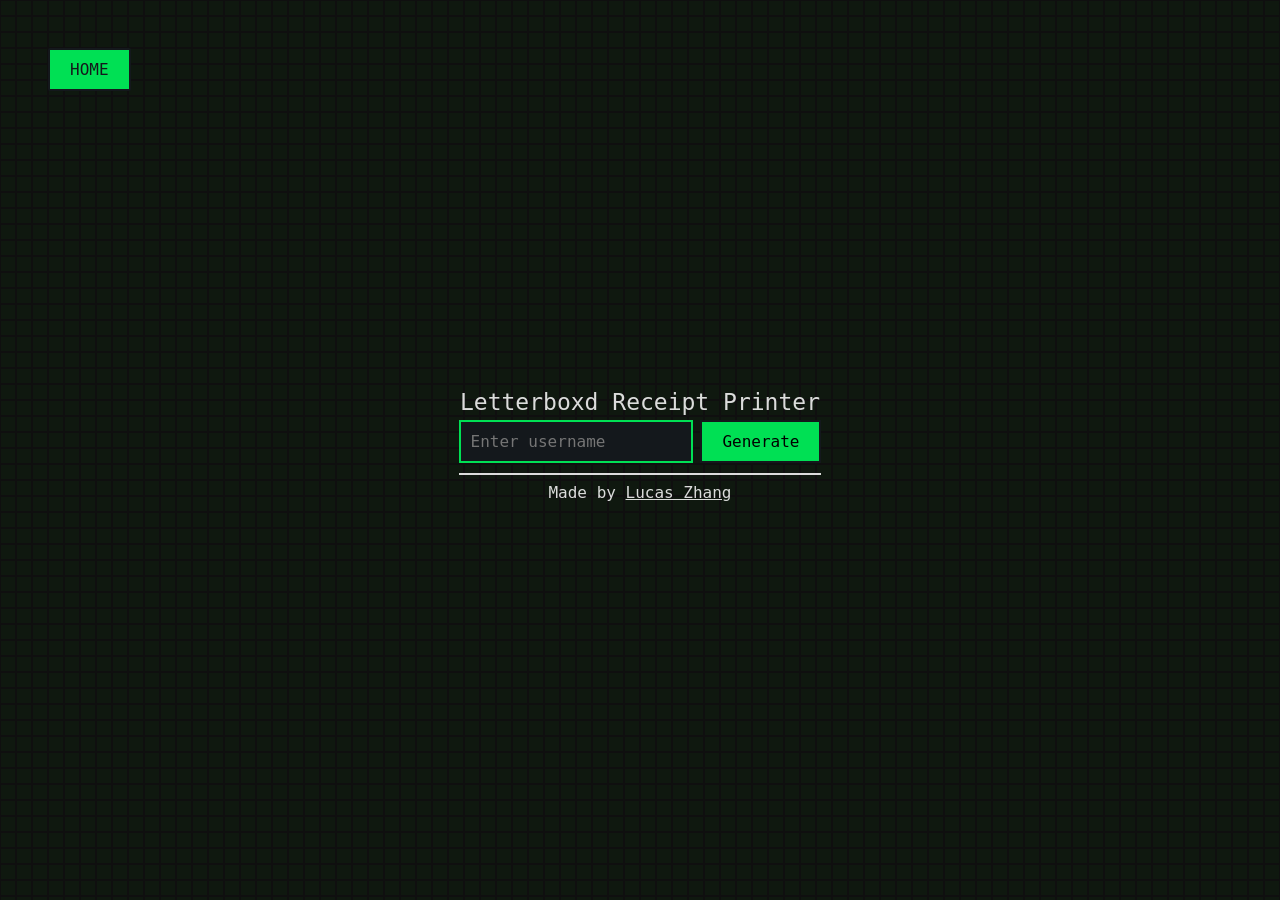
==== letterboxd-receipts/index.html @ daa72a04 "Moved poster to below the receipt and made poster class" ====
<!DOCTYPE html>
<html>
    <head>
        <title>Letterboxd Receipt Printer</title>
        <link rel="stylesheet" href="style.css">
    </head>
    <body>
        <nav style="font-size: 1rem; position: fixed; top: 3rem; left: 3rem;">
            <button onclick="homepage()" style="background-color: #00e054; border-radius: 2px; border-color: #14181c; color: #14181c;">HOME</button>
        </nav>
        <canvas id="Rain"></canvas>
        <div id="homepage">
        <header>Letterboxd Receipt Printer</header>
        <main>
        <input type="text" placeholder="Enter username" id="username">
        <button onclick="fetchMovies()">Generate</button>
        <hr style="margin-bottom: 3px;">
        </main>
        <footer>Made by <a href="https://google.com">Lucas Zhang</a></footer>
        </div>
        <div id="secondPage" style="display: none; flex-direction: row; gap: 2rem; align-items: center;">
            <div id="receipt">
                <p id="title"></p>
                <p class="text" id="director" style="align-self: center; margin-bottom: 0.15rem;">from Ryan Coogler</p>
                <p class="text" id="number" style="font-weight: 450;">order #0001</p>
                <p class="text" id="date" style="font-weight: 450;"></p>
                <p class="divider" id="firstDivider"></p>
                <p class="text" id="rating" style="padding-top: 0px;">rating: </p>
                <p class="divider" id="secondDivider"></p>
                <p class="text" style="align-self: center; text-transform: uppercase;">Thank you for visiting!</p>
                <img id="barcode" src="barcode.png">
                <p>letterboxd.receipt.com</p>
                <img id="logo" src="letterboxd-logo.svg">
            </div>
            <div id="selection-window">
                <header>Create a receipt for:</header>
                <button onclick="printReceipt(1)" class="rectangle"></button>
                <button onclick="printReceipt(2)" class="rectangle"></button>
                <button onclick="printReceipt(3)" class="rectangle"></button>
                <button onclick="printReceipt(4)" class="rectangle"></button>
                <button onclick="printReceipt(5)" class="rectangle"></button>
            </div>
        </div>
        <footer style="display: flex;">
            <div class="frame"><img class="poster" style="height: 7.5rem;"></div>
        </footer>
        <script src="script.js"></script>
    </body>
</html>
---- letterboxd-receipts/style.css ----
* {
    margin: 0;
    padding: 0;
    box-sizing: border-box;
    overflow: hidden;
}

body {
    background-color: #14181c;
    color: rgba(255, 255, 255, 0.85);
    font-family: monospace;
    justify-content: center; 
    align-items: center;
    height: 100vh;
    display: flex;
    flex-direction: column;
    gap: 10px;
}

canvas {
    z-index: -1;
    position: fixed;
    width: 100vw;
    height: 100vh;
    top: 0;
    left: 0;
}

button {
    padding: 10px 20px;
    background-color: #00e054;
    color: black;
    border: 2px solid #14181c;
    font-family: monospace;
    font-size: 16px;
    cursor: pointer;
}

/*Homepage*/
#homepage {
    justify-content: center; 
    /*horizontal alignment normally but vertical alignment with column*/
    align-items: center;
    /*vertical alignment normally but horizontal alignment with column*/
    display: flex;
    flex-direction: column;
    gap: 5px;
}
header {
    font-size: 23px;
}
input {
    padding: 10px;
    border: 2px solid #00e054;
    background-color: #14181c;
    color: white;
    font-family: monospace;
    font-size: 16px;
    outline: none; /*prevents blue glow around inputs after clicked*/
}
hr {
    margin: 10px 0;
    width: 100%;
    border: 1px solid rgba(255, 255, 255, 0.85);
}
footer {
    font-size: 16px;
}
a {
    color: rgba(255, 255, 255, 0.85);
}

/*Selection window*/
#selection-window {
    display: none;
    align-items: center;
    flex-direction: column;
    gap: 5px;
}
.rectangle {
    background-color: #14181c;
    height: 3rem;
    width: 21rem;
    padding-top: 0.65rem;
    text-transform: uppercase;
    border-color: #00e054;
    border: 2px solid #00e054;
    color: grey;
    font-family: monospace;
    font-size: 1.25rem;
    text-align: center;
}

/*Receipt*/
#receipt {
    display: none;
    flex-direction: column;
    height: 23rem;
    width: 20rem;
    background-image: url("thermal-paper.jpg");
    padding: 1rem;
    padding-left: 1.25rem;
    padding-right: 1.25rem;
    align-items: center;
    color: rgba(0, 0, 0, 0.75);
}
#title {
    padding-top: 1rem;
    padding-left: 1rem;
    padding-right: 1rem;
    text-align: center;
    text-transform: uppercase;
    font-family: "Helvetica Neue", Helvetica, sans-serif;
    font-weight: 600;
    font-size: 1.7rem;
    word-break: break-word;
    text-wrap: balance;
}
.text {
    padding-top: 5px;
    align-self: start;
    font-family: "Anonymous Pro", monospace;
    font-size: 0.85rem;
    line-height: 0.85rem;
    text-transform: uppercase;
    font-weight: 450;
}
.divider {
    align-self: start;
    font-family: "Anonymous Pro", monospace;
    font-size: 0.7rem;
    line-height: 0.5rem;
    text-transform: uppercase;
    color: rgba(0, 0, 0, 0.5);
}
#barcode {
    width: 10rem; 
    height: 2.5rem;
    margin-top: 0.5rem;
    margin-bottom: 0.25rem;
}
#logo {
    width: 11.5rem;
    filter: grayscale(100%) brightness(65%);
}

.frame {
    display: none;
    padding: 0.75rem;
    background-color: black;
    align-items: center;
    justify-items: center;
}

.poster {
    display: flex;
}
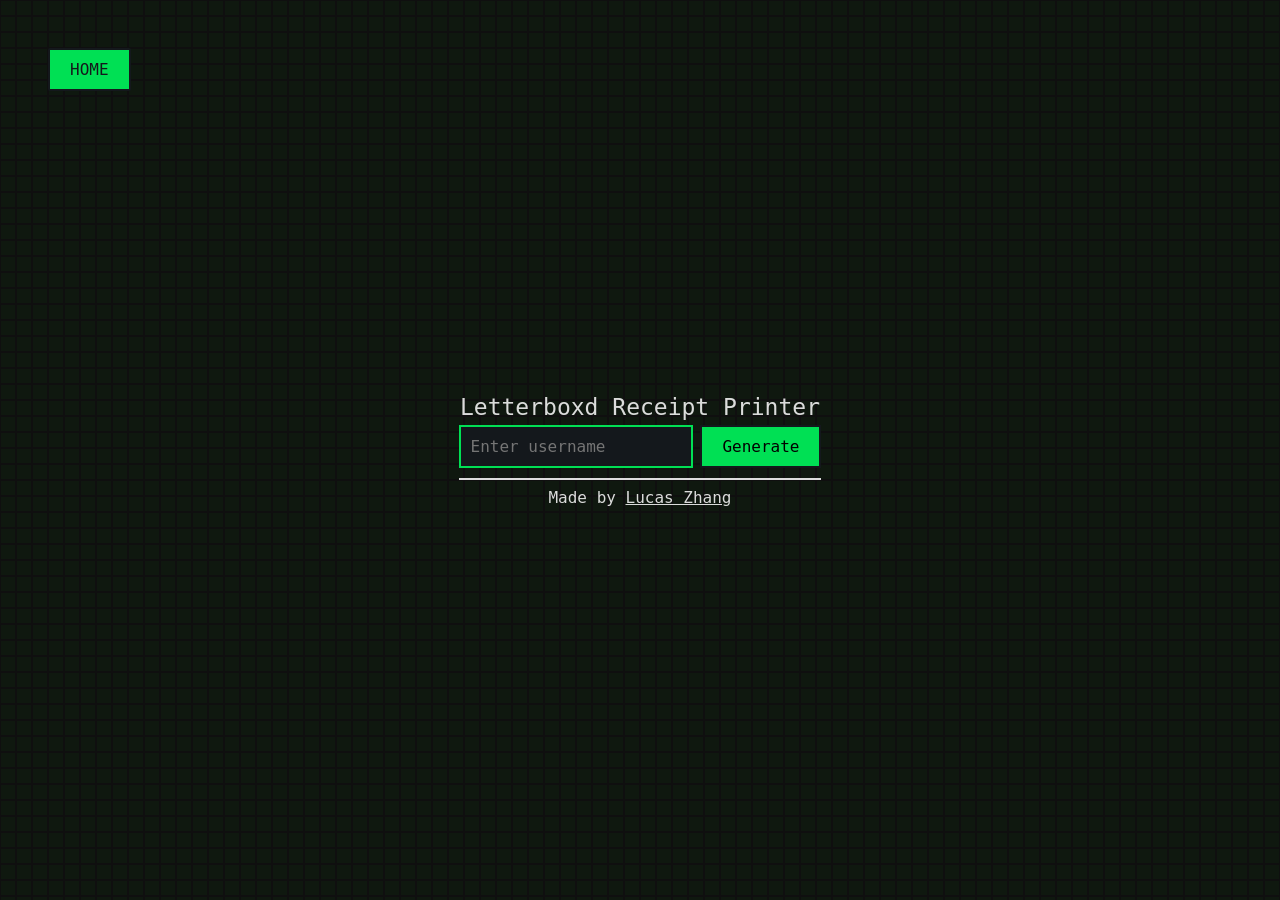
==== commit 3a63dcae: "Mass cleanup and changed movie options from buttons to posters" ====
--- a/letterboxd-receipts/index.html
+++ b/letterboxd-receipts/index.html
@@ -19,10 +19,11 @@
         <footer>Made by <a href="https://google.com">Lucas Zhang</a></footer>
         </div>
         <div id="secondPage" style="display: none; flex-direction: row; gap: 2rem; align-items: center;">
+            <div id="posterFrame"><img id="poster" style="display: flex; height: 17.5rem;"></div>
             <div id="receipt">
                 <p id="title"></p>
                 <p class="text" id="director" style="align-self: center; margin-bottom: 0.15rem;">from Ryan Coogler</p>
-                <p class="text" id="number" style="font-weight: 450;">order #0001</p>
+                <p class="text" id="orderNumber" style="font-weight: 450;">order #0001</p>
                 <p class="text" id="date" style="font-weight: 450;"></p>
                 <p class="divider" id="firstDivider"></p>
                 <p class="text" id="rating" style="padding-top: 0px;">rating: </p>
@@ -32,18 +33,34 @@
                 <p>letterboxd.receipt.com</p>
                 <img id="logo" src="letterboxd-logo.svg">
             </div>
-            <div id="selection-window">
-                <header>Create a receipt for:</header>
-                <button onclick="printReceipt(1)" class="rectangle"></button>
-                <button onclick="printReceipt(2)" class="rectangle"></button>
-                <button onclick="printReceipt(3)" class="rectangle"></button>
-                <button onclick="printReceipt(4)" class="rectangle"></button>
-                <button onclick="printReceipt(5)" class="rectangle"></button>
-            </div>
         </div>
-        <footer style="display: flex;">
-            <div class="frame"><img class="poster" style="height: 7.5rem;"></div>
-        </footer>
+        <div id="options">
+            <button class="movieButton" onclick="printReceipt(1)">
+                <div class="optionsFrame">
+                    <img class="options" id="movie1" style="height: 7.5rem;">
+                </div>
+            </button>
+            <button class="movieButton" onclick="printReceipt(2)">
+                <div class="optionsFrame">
+                    <img class="options" id="movie2" style="height: 7.5rem;">
+                </div>
+            </button>
+            <button class="movieButton" onclick="printReceipt(3)">
+                <div class="optionsFrame">
+                    <img class="options" id="movie3" style="height: 7.5rem;">
+                </div>
+            </button>
+            <button class="movieButton" onclick="printReceipt(4)">
+                <div class="optionsFrame">
+                    <img class="options" id="movie4" style="height: 7.5rem;">
+                </div>
+            </button>
+            <button class="movieButton" onclick="printReceipt(5)">
+                <div class="optionsFrame">
+                    <img class="options" id="movie5" style="height: 7.5rem;">
+                </div>
+            </button>
+        </div>
         <script src="script.js"></script>
     </body>
 </html>
--- a/letterboxd-receipts/style.css
+++ b/letterboxd-receipts/style.css
@@ -144,7 +144,7 @@
     filter: grayscale(100%) brightness(65%);
 }
 
-.frame {
+#posterFrame {
     display: none;
     padding: 0.75rem;
     background-color: black;
@@ -152,6 +152,31 @@
     justify-items: center;
 }
 
+.optionsFrame {
+    display: flex;
+    padding: 0.75 rem;
+    background-color: black;
+    align-items: center;
+    justify-items: center;
+}
+
+.movieButton {
+    padding: 1rem;
+    background-color: black;
+    border: none;
+    display: flex;
+}
+
 .poster {
     display: flex;
+}
+
+.options {
+    display: flex;
+}
+
+#options {
+    display: none;
+    gap: 1rem;
+    margin-top: 1rem;
 }
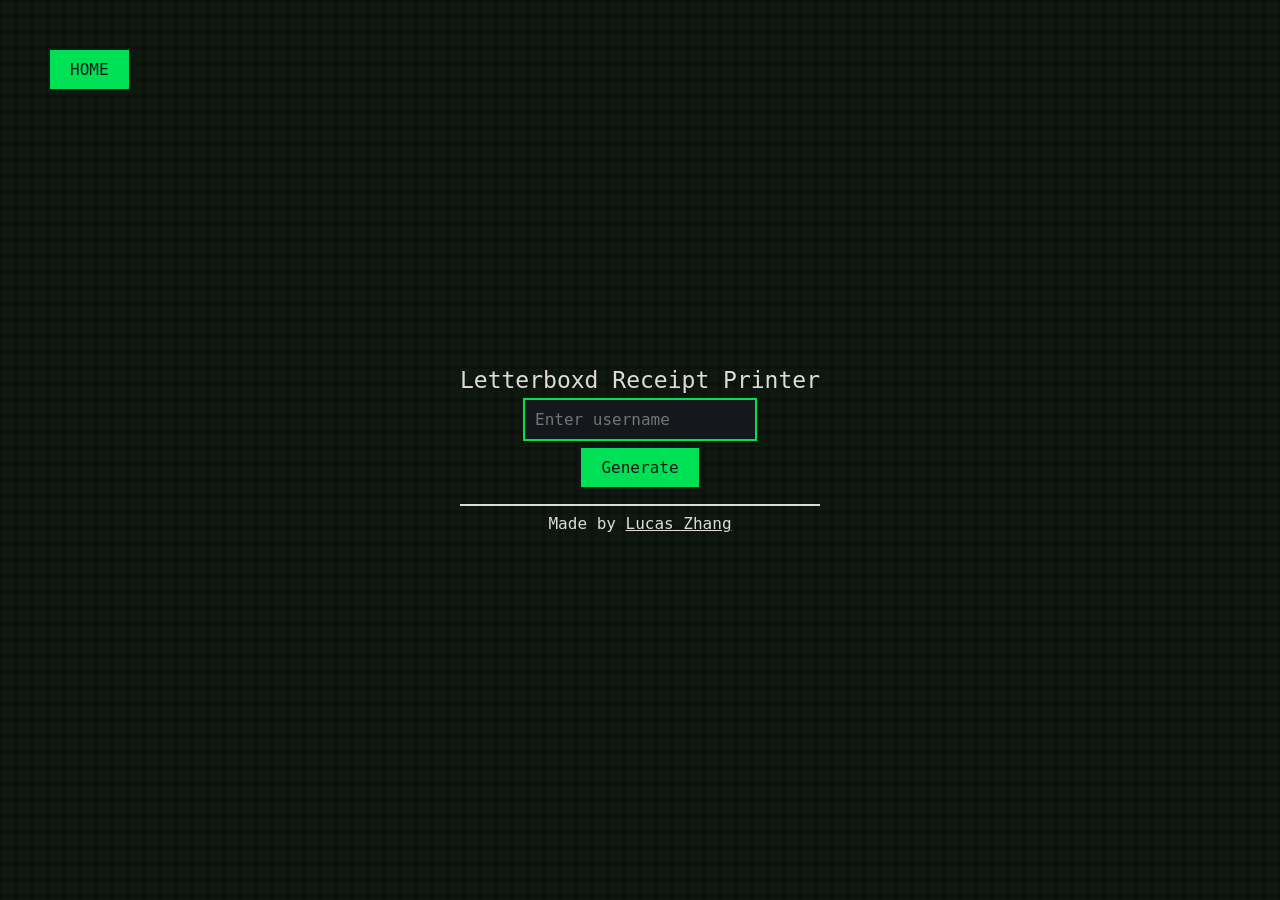
==== commit c569ed6e: "Fixed receipt showing before poster and cleaned up css style sheet" ====
--- a/letterboxd-receipts/index.html
+++ b/letterboxd-receipts/index.html
@@ -5,30 +5,30 @@
         <link rel="stylesheet" href="style.css">
     </head>
     <body>
-        <nav style="font-size: 1rem; position: fixed; top: 3rem; left: 3rem;">
-            <button onclick="homepage()" style="background-color: #00e054; border-radius: 2px; border-color: #14181c; color: #14181c;">HOME</button>
+        <nav>
+            <button onclick="homepage()">HOME</button>
         </nav>
         <canvas id="Rain"></canvas>
         <div id="homepage">
-        <header>Letterboxd Receipt Printer</header>
-        <main>
-        <input type="text" placeholder="Enter username" id="username">
-        <button onclick="fetchMovies()">Generate</button>
-        <hr style="margin-bottom: 3px;">
-        </main>
-        <footer>Made by <a href="https://google.com">Lucas Zhang</a></footer>
+            <header>Letterboxd Receipt Printer</header>
+            <input id="username" type="text" placeholder="Enter username">
+            <button onclick="fetchMovies()">Generate</button>
+            <hr>
+            <footer>Made by <a href="https://google.com">Lucas Zhang</a></footer>
         </div>
-        <div id="secondPage" style="display: none; flex-direction: row; gap: 2rem; align-items: center;">
-            <div id="posterFrame"><img id="poster" style="display: flex; height: 17.5rem;"></div>
+        <div id="secondPage">
+            <div id="posterFrame">
+                <img id="poster">
+            </div>
             <div id="receipt">
                 <p id="title"></p>
-                <p class="text" id="director" style="align-self: center; margin-bottom: 0.15rem;">from Ryan Coogler</p>
-                <p class="text" id="orderNumber" style="font-weight: 450;">order #0001</p>
-                <p class="text" id="date" style="font-weight: 450;"></p>
-                <p class="divider" id="firstDivider"></p>
-                <p class="text" id="rating" style="padding-top: 0px;">rating: </p>
-                <p class="divider" id="secondDivider"></p>
-                <p class="text" style="align-self: center; text-transform: uppercase;">Thank you for visiting!</p>
+                <p id="director" class="text">from director john doe</p>
+                <p id="orderNumber" class="text">order #0001</p>
+                <p id="date" class="text"></p>
+                <p id="firstDivider" class="divider"></p>
+                <p id="rating" class="text">rating: </p>
+                <p id="secondDivider" class="divider"></p>
+                <p id="thanks" class="text">Thank you for visiting!</p>
                 <img id="barcode" src="barcode.png">
                 <p>letterboxd.receipt.com</p>
                 <img id="logo" src="letterboxd-logo.svg">
@@ -37,30 +37,31 @@
         <div id="options">
             <button class="movieButton" onclick="printReceipt(1)">
                 <div class="optionsFrame">
-                    <img class="options" id="movie1" style="height: 7.5rem;">
+                    <img class="option" id="movie1">
                 </div>
             </button>
             <button class="movieButton" onclick="printReceipt(2)">
                 <div class="optionsFrame">
-                    <img class="options" id="movie2" style="height: 7.5rem;">
+                    <img class="option" id="movie2">
                 </div>
             </button>
             <button class="movieButton" onclick="printReceipt(3)">
                 <div class="optionsFrame">
-                    <img class="options" id="movie3" style="height: 7.5rem;">
+                    <img class="option" id="movie3">
                 </div>
             </button>
             <button class="movieButton" onclick="printReceipt(4)">
                 <div class="optionsFrame">
-                    <img class="options" id="movie4" style="height: 7.5rem;">
+                    <img class="option" id="movie4">
                 </div>
             </button>
             <button class="movieButton" onclick="printReceipt(5)">
                 <div class="optionsFrame">
-                    <img class="options" id="movie5" style="height: 7.5rem;">
+                    <img class="option" id="movie5">
                 </div>
             </button>
         </div>
         <script src="script.js"></script>
     </body>
+
 </html>
--- a/letterboxd-receipts/style.css
+++ b/letterboxd-receipts/style.css
@@ -16,7 +16,12 @@
     flex-direction: column;
     gap: 10px;
 }
-
+nav {
+    font-size: 1rem; 
+    position: fixed; 
+    top: 3rem; 
+    left: 3rem;
+}
 canvas {
     z-index: -1;
     position: fixed;
@@ -29,7 +34,7 @@
 button {
     padding: 10px 20px;
     background-color: #00e054;
-    color: black;
+    color: #14181c;
     border: 2px solid #14181c;
     font-family: monospace;
     font-size: 16px;
@@ -62,6 +67,7 @@
     margin: 10px 0;
     width: 100%;
     border: 1px solid rgba(255, 255, 255, 0.85);
+    margin-bottom: 3px;
 }
 footer {
     font-size: 16px;
@@ -70,30 +76,17 @@
     color: rgba(255, 255, 255, 0.85);
 }
 
-/*Selection window*/
-#selection-window {
-    display: none;
+/*secondPage*/
+#secondPage {
+    display: none; 
+    flex-direction: row; 
+    gap: 2rem; 
     align-items: center;
-    flex-direction: column;
-    gap: 5px;
-}
-.rectangle {
-    background-color: #14181c;
-    height: 3rem;
-    width: 21rem;
-    padding-top: 0.65rem;
-    text-transform: uppercase;
-    border-color: #00e054;
-    border: 2px solid #00e054;
-    color: grey;
-    font-family: monospace;
-    font-size: 1.25rem;
-    text-align: center;
 }
 
 /*Receipt*/
 #receipt {
-    display: none;
+    display: flex;
     flex-direction: column;
     height: 23rem;
     width: 20rem;
@@ -103,6 +96,15 @@
     padding-right: 1.25rem;
     align-items: center;
     color: rgba(0, 0, 0, 0.75);
+}
+.text {
+    padding-top: 5px;
+    align-self: start;
+    font-family: "Anonymous Pro", monospace;
+    font-size: 0.85rem;
+    line-height: 0.85rem;
+    text-transform: uppercase;
+    font-weight: 450;
 }
 #title {
     padding-top: 1rem;
@@ -116,13 +118,14 @@
     word-break: break-word;
     text-wrap: balance;
 }
-.text {
-    padding-top: 5px;
-    align-self: start;
-    font-family: "Anonymous Pro", monospace;
-    font-size: 0.85rem;
-    line-height: 0.85rem;
-    text-transform: uppercase;
+#director {
+    align-self: center; 
+    margin-bottom: 0.15rem;
+}
+#orderNumber {
+    font-weight: 450;
+}
+#date {
     font-weight: 450;
 }
 .divider {
@@ -132,6 +135,12 @@
     line-height: 0.5rem;
     text-transform: uppercase;
     color: rgba(0, 0, 0, 0.5);
+}
+#rating {
+    padding-top: 0rem;
+}
+#thanks {
+    align-self: center; text-transform: uppercase;
 }
 #barcode {
     width: 10rem; 
@@ -144,6 +153,7 @@
     filter: grayscale(100%) brightness(65%);
 }
 
+/*Poster*/
 #posterFrame {
     display: none;
     padding: 0.75rem;
@@ -151,7 +161,23 @@
     align-items: center;
     justify-items: center;
 }
+#poster {
+    display: flex;
+    height: 21.5rem;
+}
 
+/*Options*/
+#options {
+    display: none;
+    gap: 1rem;
+    margin-top: 1rem;
+}
+.movieButton {
+    padding: 1rem;
+    background-color: black;
+    border: none;
+    display: flex;
+}
 .optionsFrame {
     display: flex;
     padding: 0.75 rem;
@@ -159,24 +185,7 @@
     align-items: center;
     justify-items: center;
 }
-
-.movieButton {
-    padding: 1rem;
-    background-color: black;
-    border: none;
+.option {
     display: flex;
-}
-
-.poster {
-    display: flex;
-}
-
-.options {
-    display: flex;
-}
-
-#options {
-    display: none;
-    gap: 1rem;
-    margin-top: 1rem;
+    height: 7.5rem;
 }
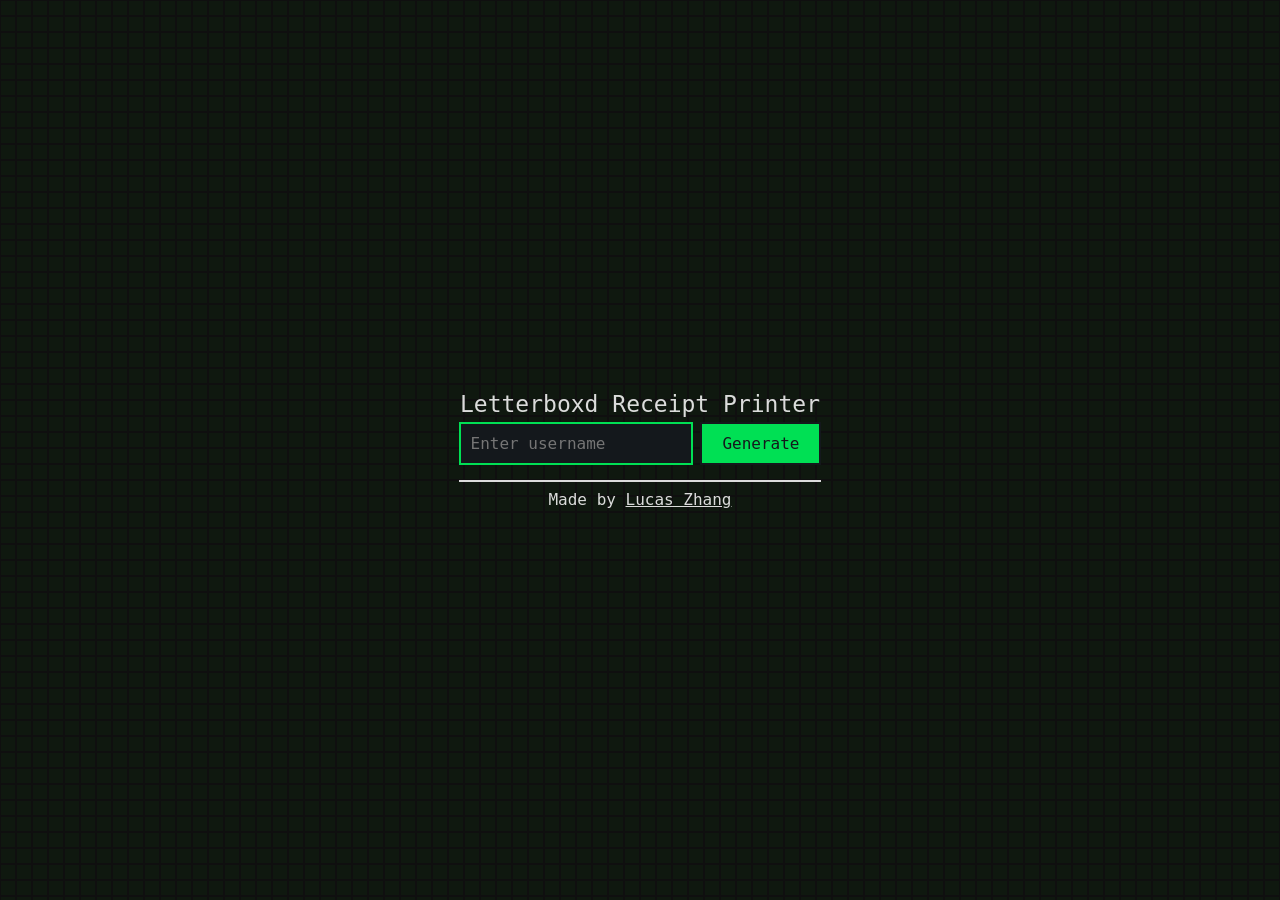
==== commit 49db6c3d: "Fixed wrong poster and added title line count calculation It was a quick fix for the wrong poster be" ====
--- a/letterboxd-receipts/index.html
+++ b/letterboxd-receipts/index.html
@@ -5,18 +5,20 @@
         <link rel="stylesheet" href="style.css">
     </head>
     <body>
-        <nav>
-            <button onclick="homepage()">HOME</button>
-        </nav>
         <canvas id="Rain"></canvas>
         <div id="homepage">
             <header>Letterboxd Receipt Printer</header>
-            <input id="username" type="text" placeholder="Enter username">
-            <button onclick="fetchMovies()">Generate</button>
+            <div>
+                <input id="username" type="text" placeholder="Enter username">
+                <button onclick="fetchMovies()">Generate</button>
+            </div>
             <hr>
             <footer>Made by <a href="https://google.com">Lucas Zhang</a></footer>
         </div>
         <div id="secondPage">
+            <nav style="display: flex;">
+                <button onclick="homepage()">HOME</button>
+            </nav>
             <div id="posterFrame">
                 <img id="poster">
             </div>
--- a/letterboxd-receipts/style.css
+++ b/letterboxd-receipts/style.css
@@ -19,8 +19,8 @@
 nav {
     font-size: 1rem; 
     position: fixed; 
-    top: 3rem; 
-    left: 3rem;
+    top: 2rem; 
+    left: 2rem;
 }
 canvas {
     z-index: -1;
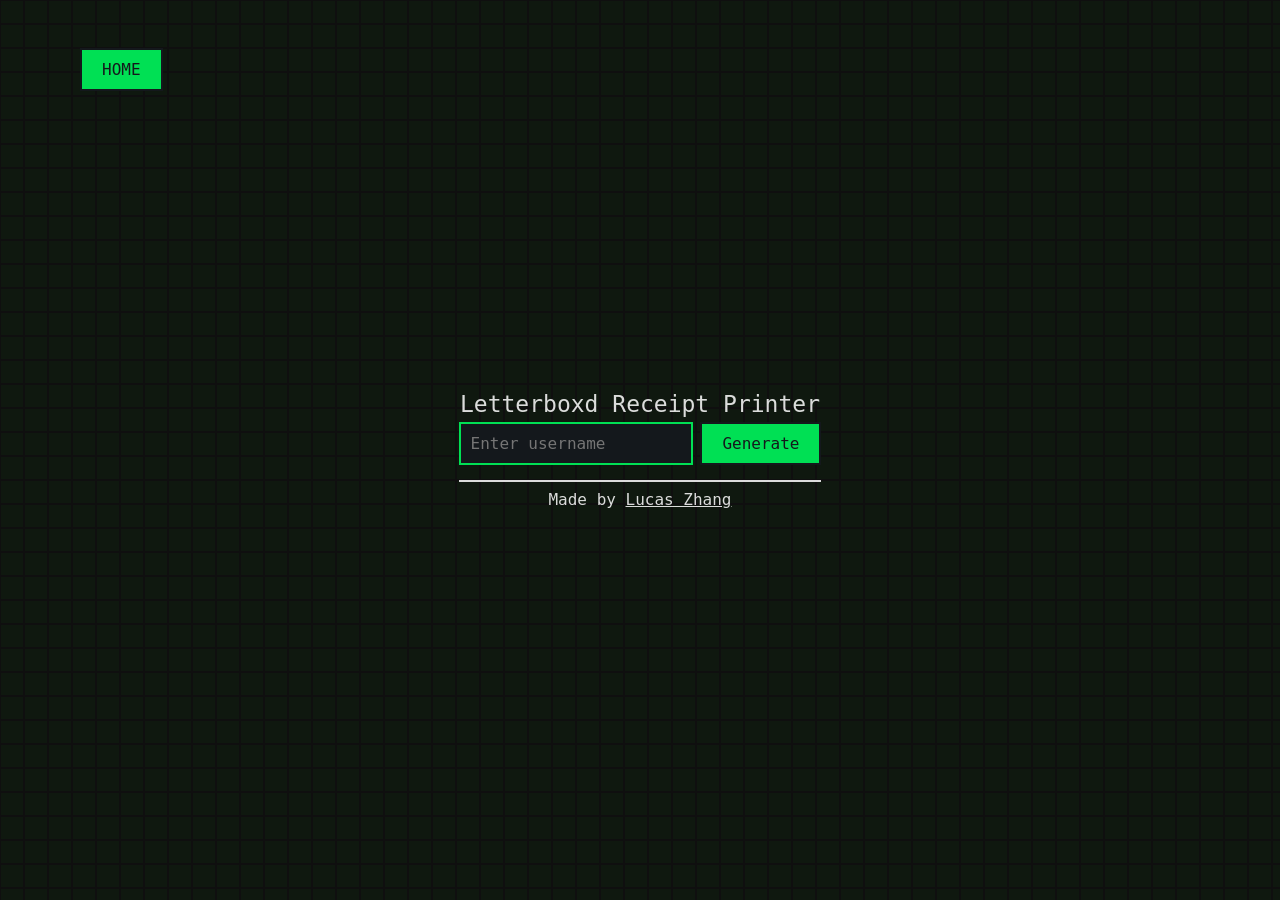
==== commit 72a57f7c: "Fixed scaling and cutoff issue" ====
--- a/letterboxd-receipts/index.html
+++ b/letterboxd-receipts/index.html
@@ -15,53 +15,82 @@
             <hr>
             <footer>Made by <a href="https://google.com">Lucas Zhang</a></footer>
         </div>
-        <div id="secondPage">
-            <nav style="display: flex;">
-                <button onclick="homepage()">HOME</button>
-            </nav>
-            <div id="posterFrame">
-                <img id="poster">
+        <nav style="display: flex;">
+            <button onclick="homepage()">HOME</button>
+        </nav>
+        <div id="page">
+            <div id="secondPage">
+                <div id="posterFrame">
+                    <img id="poster">
+                </div>
+                    <div id="receipt">
+                        <p id="title">the movie movie</p>
+                        <p id="director" class="text">from director john doe</p>
+                        <p id="orderNumber" class="text">order #0001</p>
+                        <p id="date" class="text"></p>
+                        <p id="firstDivider" class="divider"></p>
+                        <p id="rating" class="text">rating: </p>
+                        <p id="secondDivider" class="divider"></p>
+                        <p id="thanks" class="text">Thank you for visiting!</p>
+                        <img id="barcode" src="barcode.png">
+                        <p>letterboxd.receipt.com</p>
+                        <img id="logo" src="letterboxd-logo.svg">
+                    </div>
             </div>
-            <div id="receipt">
-                <p id="title"></p>
-                <p id="director" class="text">from director john doe</p>
-                <p id="orderNumber" class="text">order #0001</p>
-                <p id="date" class="text"></p>
-                <p id="firstDivider" class="divider"></p>
-                <p id="rating" class="text">rating: </p>
-                <p id="secondDivider" class="divider"></p>
-                <p id="thanks" class="text">Thank you for visiting!</p>
-                <img id="barcode" src="barcode.png">
-                <p>letterboxd.receipt.com</p>
-                <img id="logo" src="letterboxd-logo.svg">
+            <div id="options">
+                <button class="movieButton" id="frame1" onclick="printReceipt(1)">
+                    <div class="optionsFrame">
+                        <img class="option" id="movie1">
+                    </div>
+                </button>
+                <button class="movieButton" id="frame2" onclick="printReceipt(2)">
+                    <div class="optionsFrame">
+                        <img class="option" id="movie2">
+                    </div>
+                </button>
+                <button class="movieButton" id="frame3" onclick="printReceipt(3)">
+                    <div class="optionsFrame">
+                        <img class="option" id="movie3">
+                    </div>
+                </button>
+                <button class="movieButton" id="frame4" onclick="printReceipt(4)">
+                    <div class="optionsFrame">
+                        <img class="option" id="movie4">
+                    </div>
+                </button>
+                <button class="movieButton" id="frame5" onclick="printReceipt(5)">
+                    <div class="optionsFrame">
+                        <img class="option" id="movie5">
+                    </div>
+                </button>
             </div>
-        </div>
-        <div id="options">
-            <button class="movieButton" onclick="printReceipt(1)">
-                <div class="optionsFrame">
-                    <img class="option" id="movie1">
-                </div>
-            </button>
-            <button class="movieButton" onclick="printReceipt(2)">
-                <div class="optionsFrame">
-                    <img class="option" id="movie2">
-                </div>
-            </button>
-            <button class="movieButton" onclick="printReceipt(3)">
-                <div class="optionsFrame">
-                    <img class="option" id="movie3">
-                </div>
-            </button>
-            <button class="movieButton" onclick="printReceipt(4)">
-                <div class="optionsFrame">
-                    <img class="option" id="movie4">
-                </div>
-            </button>
-            <button class="movieButton" onclick="printReceipt(5)">
-                <div class="optionsFrame">
-                    <img class="option" id="movie5">
-                </div>
-            </button>
+            <div id="options2">
+                <button class="movieButton" id="frame6" onclick="printReceipt(6)">
+                    <div class="optionsFrame">
+                        <img class="option" id="movie6">
+                    </div>
+                </button>
+                <button class="movieButton" id="frame7" onclick="printReceipt(7)">
+                    <div class="optionsFrame">
+                        <img class="option" id="movie7">
+                    </div>
+                </button>
+                <button class="movieButton" id="frame8" onclick="printReceipt(8)">
+                    <div class="optionsFrame">
+                        <img class="option" id="movie8">
+                    </div>
+                </button>
+                <button class="movieButton" id="frame9" onclick="printReceipt(9)">
+                    <div class="optionsFrame">
+                        <img class="option" id="movie9">
+                    </div>
+                </button>
+                <button class="movieButton" id="frame10" onclick="printReceipt(10)">
+                    <div class="optionsFrame">
+                        <img class="option" id="movie10">
+                    </div>
+                </button>
+            </div>
         </div>
         <script src="script.js"></script>
     </body>
--- a/letterboxd-receipts/style.css
+++ b/letterboxd-receipts/style.css
@@ -2,7 +2,6 @@
     margin: 0;
     padding: 0;
     box-sizing: border-box;
-    overflow: hidden;
 }
 
 body {
@@ -15,12 +14,14 @@
     display: flex;
     flex-direction: column;
     gap: 10px;
+    overflow: hidden;
 }
 nav {
     font-size: 1rem; 
     position: fixed; 
-    top: 2rem; 
-    left: 2rem;
+    top: 3rem; 
+    left: 5rem;
+    scale: 1;
 }
 canvas {
     z-index: -1;
@@ -50,6 +51,7 @@
     display: flex;
     flex-direction: column;
     gap: 5px;
+    scale: 1;
 }
 header {
     font-size: 23px;
@@ -94,6 +96,7 @@
     padding: 1rem;
     padding-left: 1.25rem;
     padding-right: 1.25rem;
+    margin-right: 0.5rem;
     align-items: center;
     color: rgba(0, 0, 0, 0.75);
 }
@@ -156,36 +159,52 @@
 /*Poster*/
 #posterFrame {
     display: none;
+    padding: 0.85rem;
+    background-color: black;
+    align-items: center;
+    justify-items: center;
+    margin-left: 0.5rem;
+}
+#poster {
+    display: flex;
+    height: 21.35rem;
+}
+
+/*Options*/
+#options {
+    display: none;
+    gap: 1rem;
+    margin-top: 1rem;
+    justify-self: center;
+}
+.movieButton {
     padding: 0.75rem;
     background-color: black;
+    border: none;
+    display: flex;
+}
+.optionsFrame {
+    display: flex;
+    background-color: black;
     align-items: center;
     justify-items: center;
 }
-#poster {
-    display: flex;
-    height: 21.5rem;
-}
-
-/*Options*/
-#options {
+.option {
+    display: flex;
+    height: 8.5rem;
+}
+#options2 {
     display: none;
     gap: 1rem;
     margin-top: 1rem;
-}
-.movieButton {
+    justify-self: center;
+}
+
+/*Page*/
+#page {
+    display: none;
+    background-color: green;
+    border: 0.5rem solid black; 
     padding: 1rem;
-    background-color: black;
-    border: none;
-    display: flex;
-}
-.optionsFrame {
-    display: flex;
-    padding: 0.75 rem;
-    background-color: black;
-    align-items: center;
-    justify-items: center;
-}
-.option {
-    display: flex;
-    height: 7.5rem;
+    scale: 0.75;
 }
